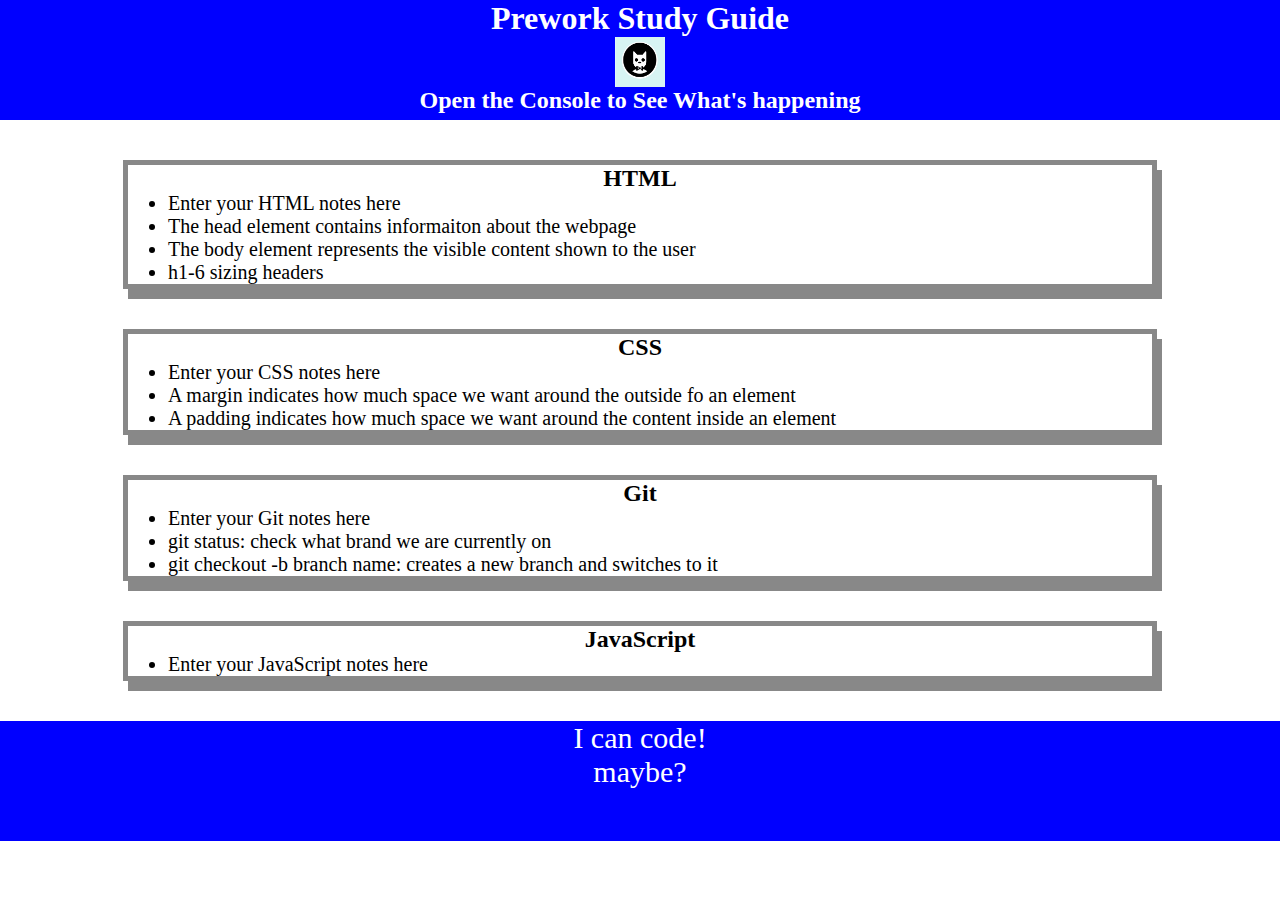
==== index.html @ 4677dbde "<used 'for' to create a loop>" ====
<!DOCTYPE html>
<html lang="en">
  <head>
    <meta charset="UTF-8" />
    <meta http-equiv="X-UA-Compatible" content="IE=edge" />
    <meta name="viewport" content="width=device-width, initial-scale=1.0" />
    <link rel="stylesheet" href="./assets/style.css">
    <title>Prework Study Guide</title>
  </head>
  <body>
    <header id="top">
      <h1>Prework Study Guide</h1>
      <img src="./assets/bowtie-cat.png" alt="Profile image of cat wearing a bow tie." />
      <h2> Open the Console to See What's happening</h2>
    </header>
    <main>
      <section class="card" id=html-section">
        <h2>HTML</h2>
        <ul>
          <li>Enter your HTML notes here</li>
          <li> The head element contains informaiton about the webpage</li>
          <li> The body element represents the visible content shown to the user</li>
          <li> h1-6 sizing headers</li>
        </ul>
      </section>
      <section class="card" id="css-section"> 
        <h2>CSS</h2>
        <ul>
          <li>Enter your CSS notes here</li>
          <li> A margin indicates how much space we want around the outside fo an element</li>
          <li> A padding indicates how much space we want around the content inside an element</li>
        </ul>
      </section>
      <section class="card" id="git-section">
        <h2>Git</h2>
        <ul>
          <li>Enter your Git notes here</li>
          <li>git status: check what brand we are currently on</li>
          <li>git checkout -b branch name: creates a new branch and switches to it</li>
        </ul>
      </section>
      <section class="card" id="javascript-section">
        <h2>JavaScript</h2>
        <ul>
          <li>Enter your JavaScript notes here</li>
        </ul>
      </section>
    </main>

    <footer>
      <p>I can code!</p>
      <p>maybe?</p>
    </footer>
    <script src="./assets/script.js"></script>
  </body>
</html>
---- assets/style.css ----
* {
    margin: 0;
    padding: 0;
}
header,
footer {
    width: 100%;
    height: 120px;
    background-color: blue;
    color:white;
}
h1,
h2 {
    text-align: center;
}
img {
    display: block;
    height: 50px;
    width: 50px;
    margin-left: auto;
    margin-right: auto;
}
ul {
    padding-left: 40px;
    font-size: 20px;
}
p {
    text-align:center;
    font-size:30px;
}
.card {
    width: 80%;
    margin: 40px auto;
    border: 5px solid #888888;
    box-shadow: 5px 10px #888888;
}
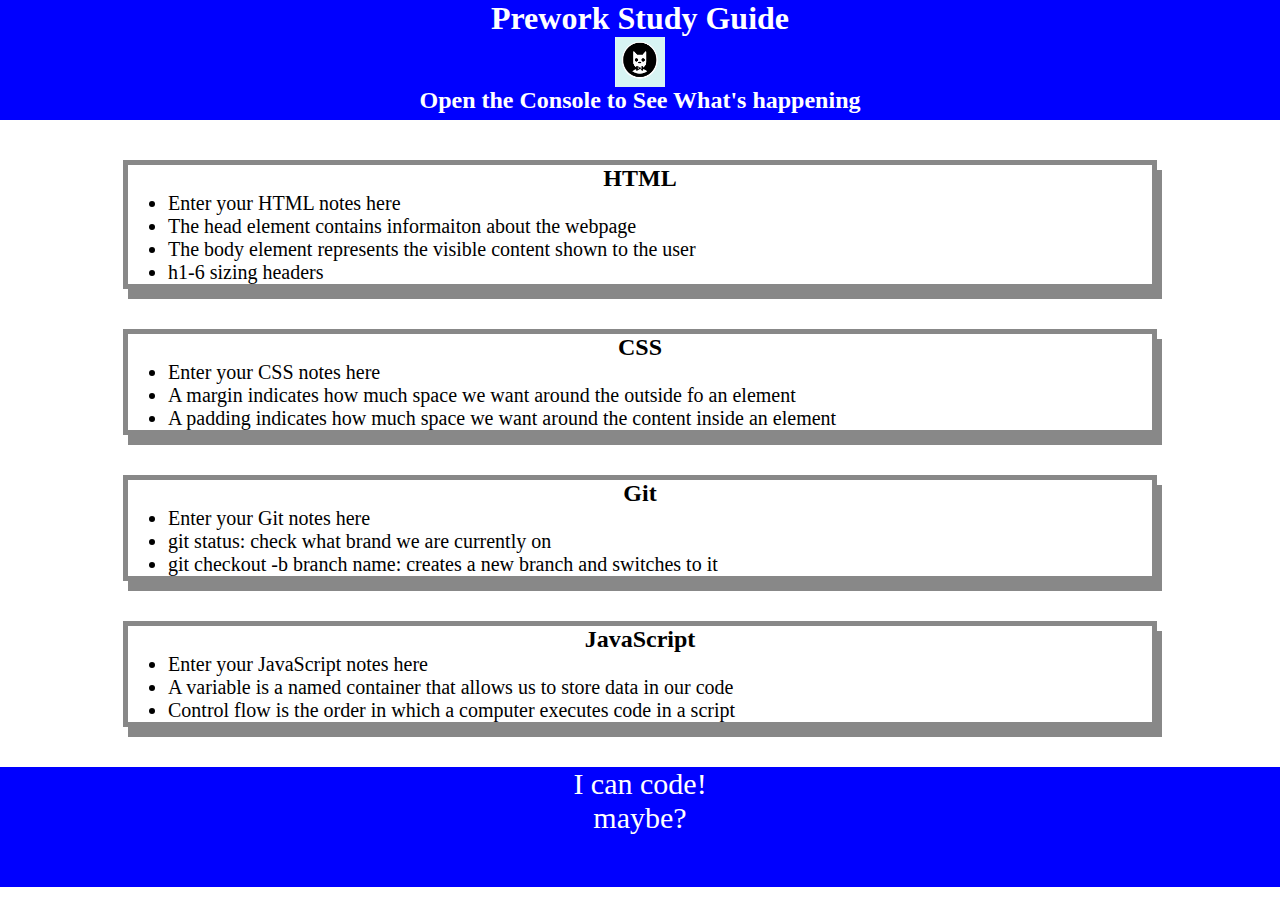
==== commit 86d05a4c: "<added functions to script.js>" ====
--- a/index.html
+++ b/index.html
@@ -43,6 +43,8 @@
         <h2>JavaScript</h2>
         <ul>
           <li>Enter your JavaScript notes here</li>
+          <li> A variable is a named container that allows us to store data in our code</li>
+          <li> Control flow is the order in which a computer executes code in a script</li>
         </ul>
       </section>
     </main>
